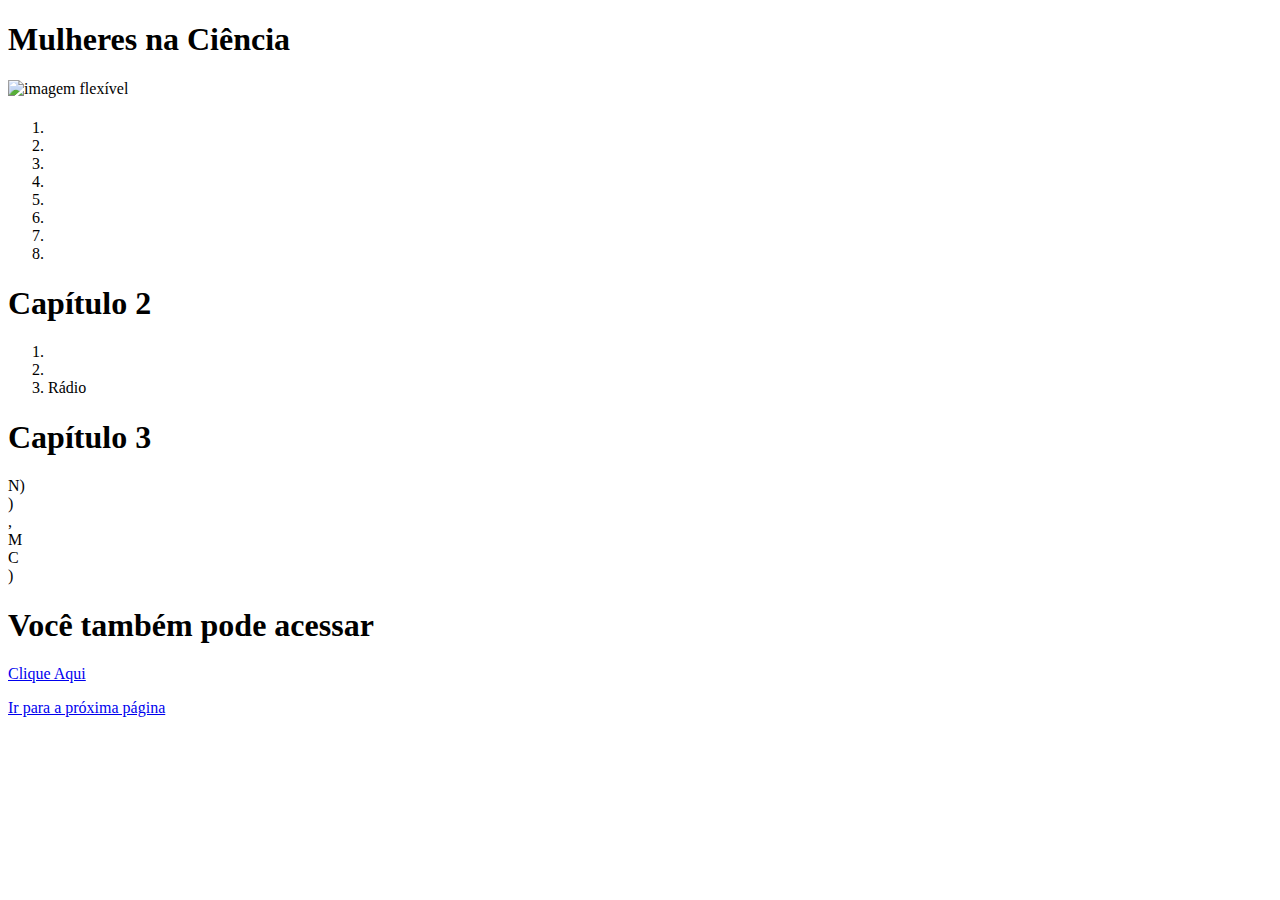
==== index.html @ ea7f31db "meu primeiro commit" ====
<!DOCTYPE html>
<html lang="pt-br">
<head>
    <meta charset="UTF-8">
    <meta http-equiv="X-UA-Compatible" content="IE=edge">
    <meta name="viewport" content="width=device-width, initial-scale=1.0">
    <title>Site</title>
    <link rel="stylesheet" href="Style.css">
    <link rel="shortcut icon" href="favicon.ico" type="image/x-icon">
</head>
<body>
<h1>Mulheres na Ciência</h1>
<p></p>
    <picture>
        <img src="imagens/foto01.jfif" alt="imagem flexível"
    </picture>
    
    <h2><i> </i></h2>
    <h1></h1>
    <h2></h2>
    <p>
        <ol>
        <li></li>  
        <li> </li>
        <li></li>
        <li></li>
        <li></li>
        <li></li>
        <li></li>
        <li></li>

        </ol>
    </p>
    <h1>Capítulo 2</h1>
    <h2></h2>
    <p>
        <ol>
            <li></li>
            <li></li>
            <li>Rádio</li>
        </ol>
        
    </p>

    <h1>Capítulo 3</h1>
    <h2></h2>
    <p>
        <li>N)</li>	
        <li>)</li> 
        <li>,</li>
        <li>M</li>
        <li>C</li>
        <li>)</li></p>


    <h1>Você também pode acessar</h1>
    <p> <a href="https://pt.wikipedia.org/wiki/Marie_Curie " target="_blank" rel="external"> Clique Aqui</a></p>

    <p>
        <p></p>
    <a href="pagina02.html">Ir para a próxima página</a></p>
    <favicon <link rel="icon" type="32x32" sizes="32x32" href="/favicon-32x32.png">

</body>
</html>
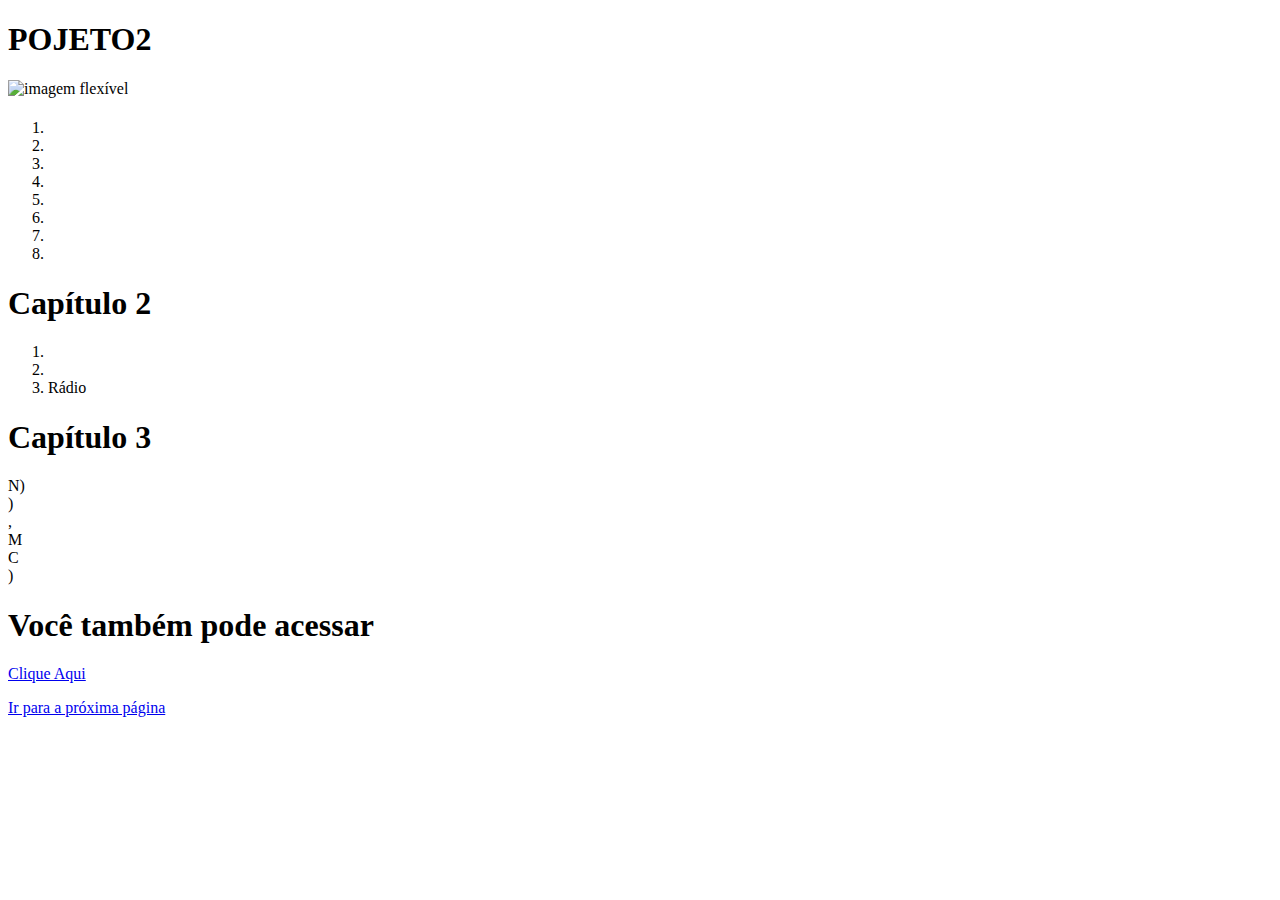
==== commit 16639bed: "alterações" ====
--- a/index.html
+++ b/index.html
@@ -9,7 +9,7 @@
     <link rel="shortcut icon" href="favicon.ico" type="image/x-icon">
 </head>
 <body>
-<h1>Mulheres na Ciência</h1>
+<h1>POJETO2</h1>
 <p></p>
     <picture>
         <img src="imagens/foto01.jfif" alt="imagem flexível"
@@ -39,6 +39,10 @@
             <li></li>
             <li>Rádio</li>
         </ol>
+
+
+
+        
         
     </p>
 
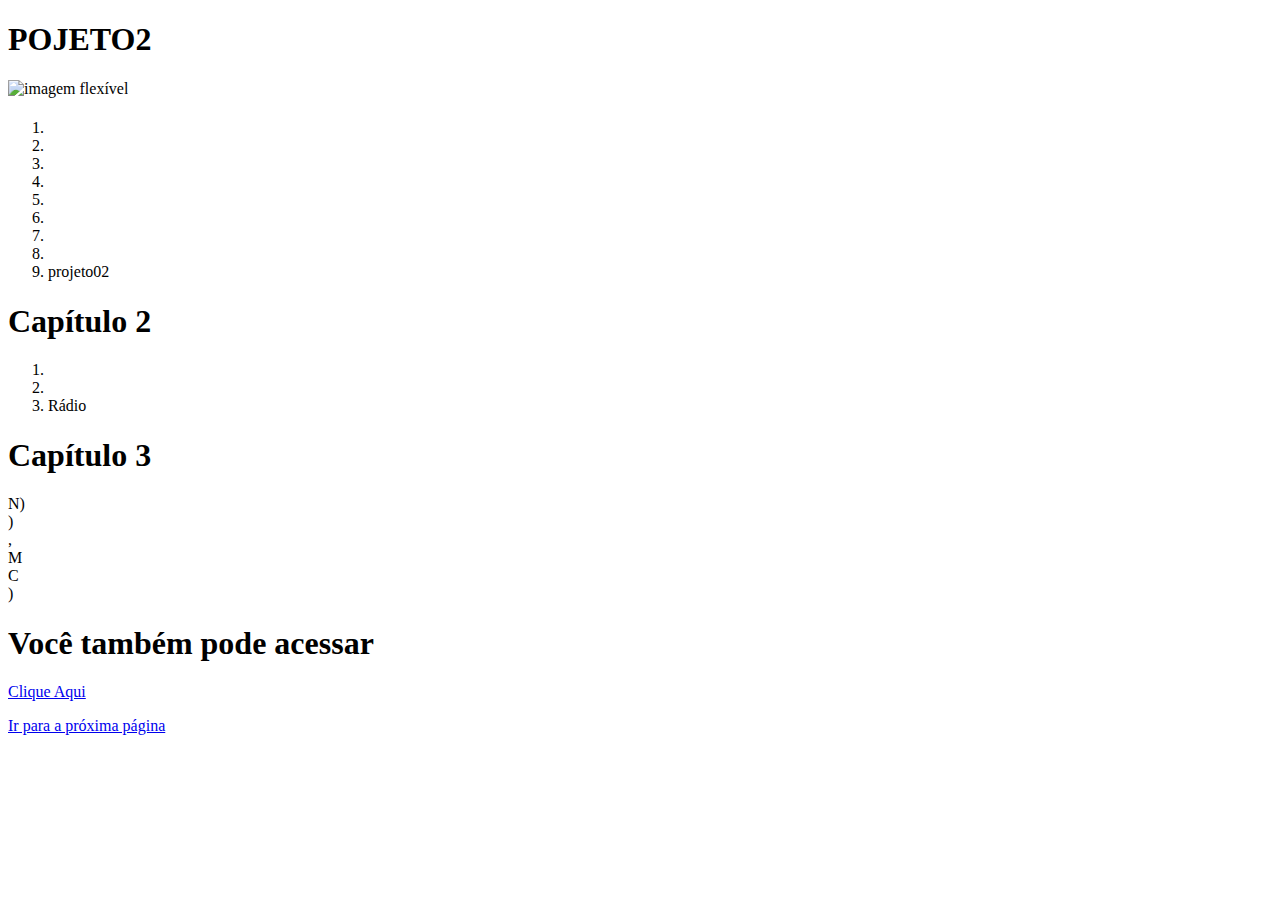
==== commit 3b2dd4e4: "alterações" ====
--- a/index.html
+++ b/index.html
@@ -28,6 +28,7 @@
         <li></li>
         <li></li>
         <li></li>
+        <li>projeto02</li>
 
         </ol>
     </p>
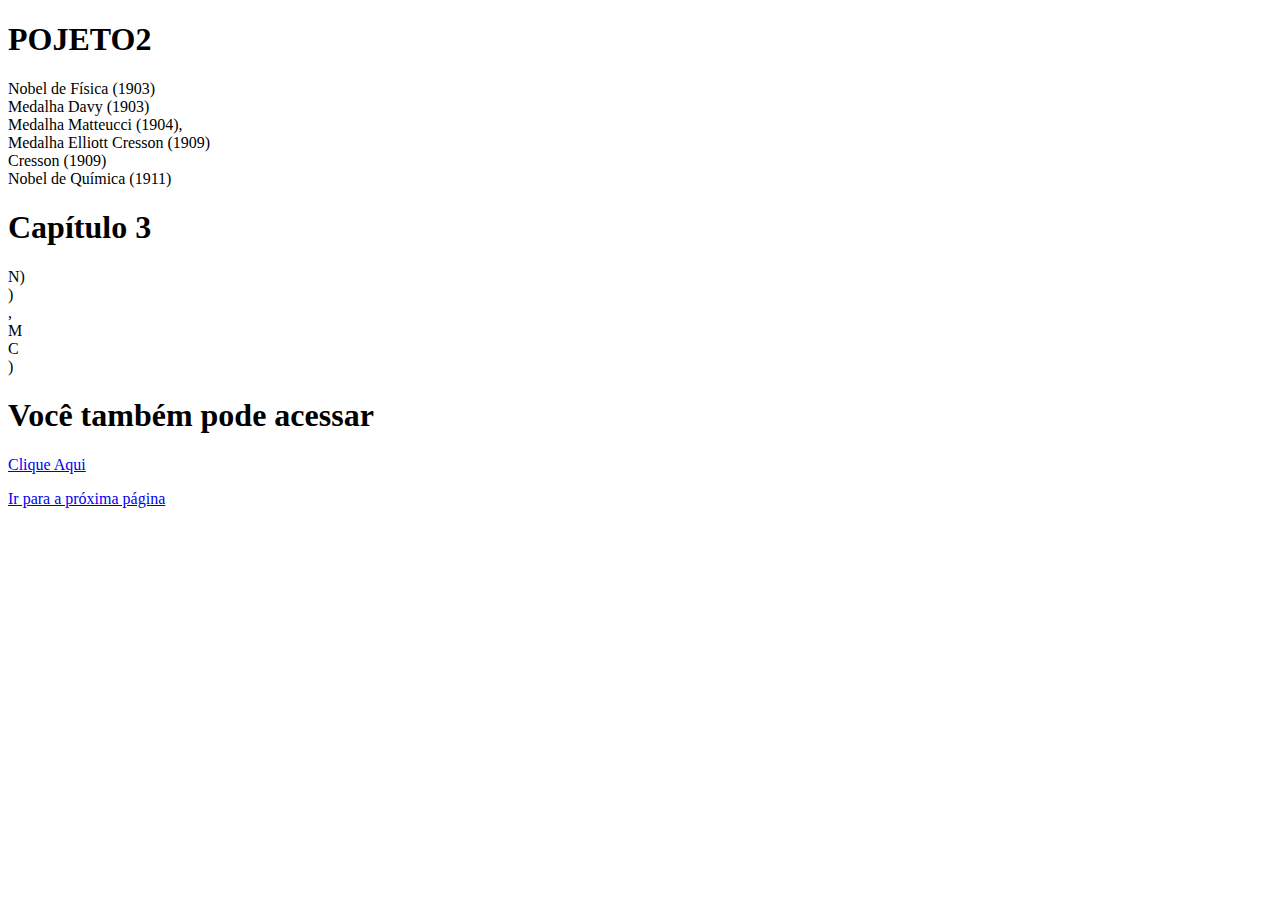
==== commit 36be8a48: "alterações" ====
--- a/index.html
+++ b/index.html
@@ -10,43 +10,14 @@
 </head>
 <body>
 <h1>POJETO2</h1>
-<p></p>
-    <picture>
-        <img src="imagens/foto01.jfif" alt="imagem flexível"
-    </picture>
+<p></p>   
+<li>Nobel de Física (1903)</li>	
+<li>Medalha Davy (1903)</li> 
+<li>Medalha Matteucci (1904),</li>
+<li>Medalha Elliott Cresson (1909)</li>
+<li>Cresson (1909)</li>
+<li>Nobel de Química (1911)</li></p>
     
-    <h2><i> </i></h2>
-    <h1></h1>
-    <h2></h2>
-    <p>
-        <ol>
-        <li></li>  
-        <li> </li>
-        <li></li>
-        <li></li>
-        <li></li>
-        <li></li>
-        <li></li>
-        <li></li>
-        <li>projeto02</li>
-
-        </ol>
-    </p>
-    <h1>Capítulo 2</h1>
-    <h2></h2>
-    <p>
-        <ol>
-            <li></li>
-            <li></li>
-            <li>Rádio</li>
-        </ol>
-
-
-
-        
-        
-    </p>
-
     <h1>Capítulo 3</h1>
     <h2></h2>
     <p>
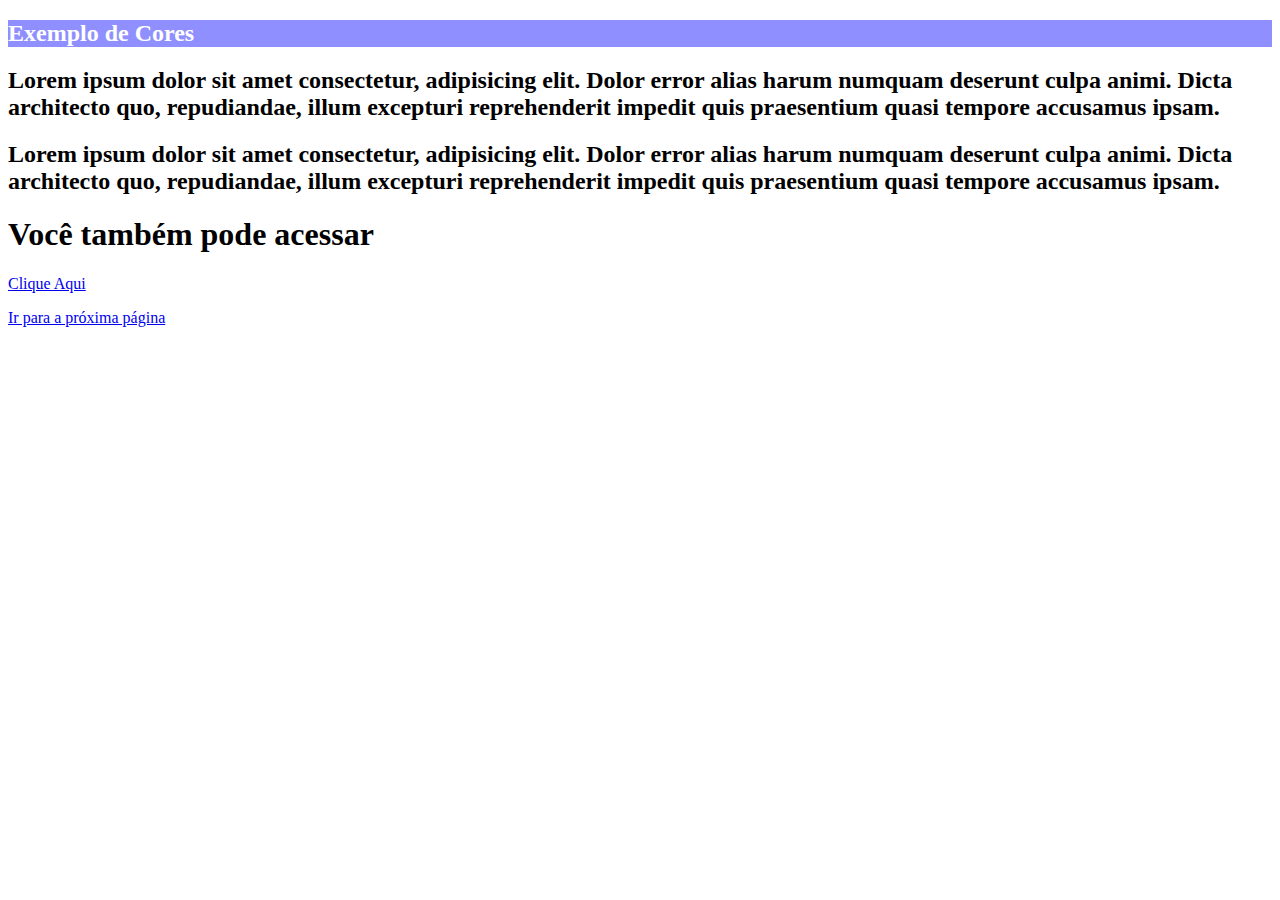
==== commit 78cd2845: "alterações" ====
--- a/index.html
+++ b/index.html
@@ -4,31 +4,28 @@
     <meta charset="UTF-8">
     <meta http-equiv="X-UA-Compatible" content="IE=edge">
     <meta name="viewport" content="width=device-width, initial-scale=1.0">
-    <title>Site</title>
-    <link rel="stylesheet" href="Style.css">
-    <link rel="shortcut icon" href="favicon.ico" type="image/x-icon">
+    <title>Cores em CSS</title>
 </head>
 <body>
-<h1>POJETO2</h1>
-<p></p>   
-<li>Nobel de Física (1903)</li>	
-<li>Medalha Davy (1903)</li> 
-<li>Medalha Matteucci (1904),</li>
-<li>Medalha Elliott Cresson (1909)</li>
-<li>Cresson (1909)</li>
-<li>Nobel de Química (1911)</li></p>
+    <h2 style="background-color: hwb(240 0% 0% / 0.438); color: white">Exemplo de Cores</h2>
+
+    <h2>Lorem ipsum dolor sit amet consectetur, adipisicing elit. Dolor error alias harum numquam deserunt culpa animi. Dicta architecto quo, repudiandae, illum excepturi reprehenderit impedit quis praesentium quasi tempore accusamus ipsam.</h2>
+
+    <h2>Lorem ipsum dolor sit amet consectetur, adipisicing elit. Dolor error alias harum numquam deserunt culpa animi. Dicta architecto quo, repudiandae, illum excepturi reprehenderit impedit quis praesentium quasi tempore accusamus ipsam.</h2>
     
-    <h1>Capítulo 3</h1>
-    <h2></h2>
-    <p>
-        <li>N)</li>	
-        <li>)</li> 
-        <li>,</li>
-        <li>M</li>
-        <li>C</li>
-        <li>)</li></p>
-
-
+    
+    
+    
+    
+    
+    
+    
+    
+    
+    
+    
+    
+    
     <h1>Você também pode acessar</h1>
     <p> <a href="https://pt.wikipedia.org/wiki/Marie_Curie " target="_blank" rel="external"> Clique Aqui</a></p>
 
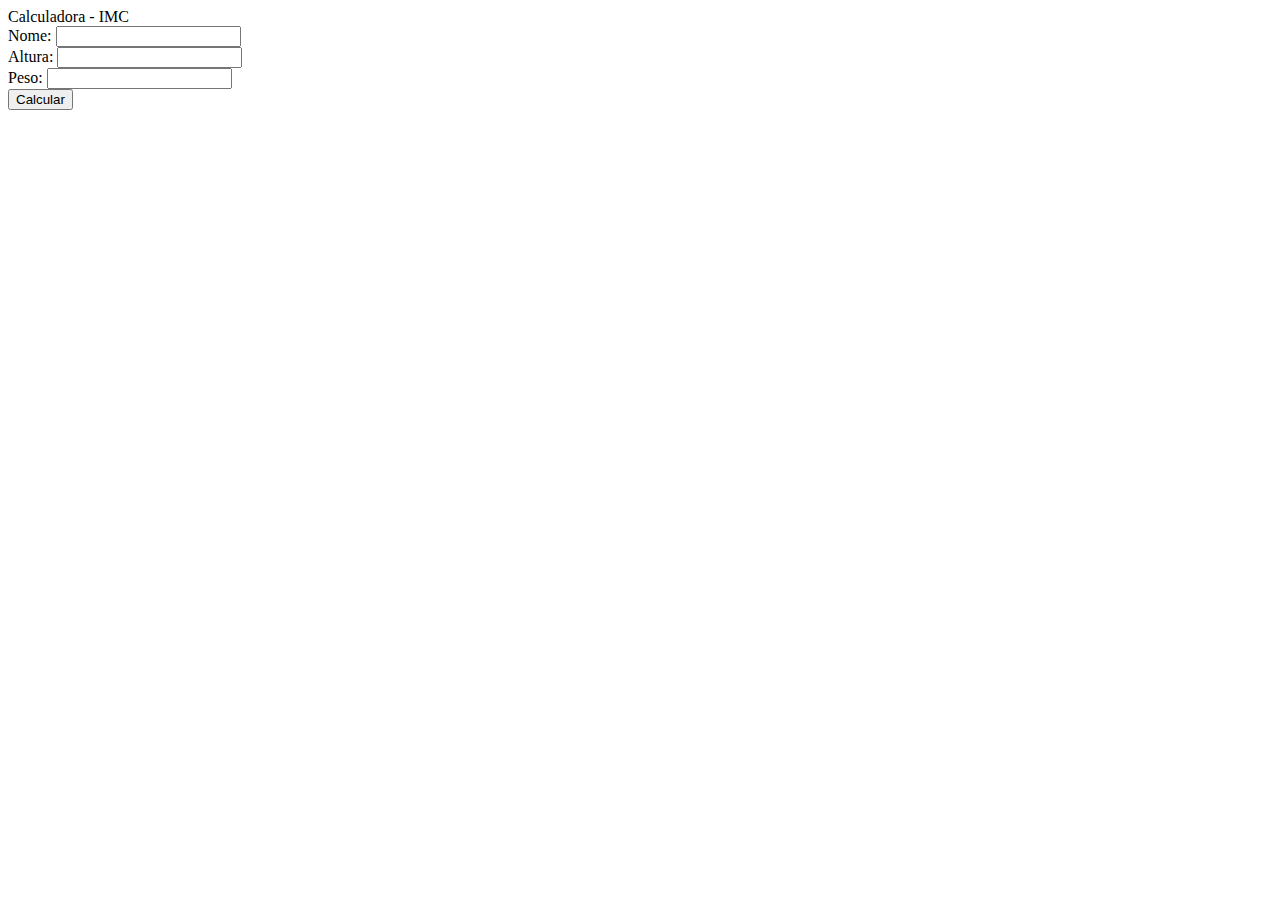
==== commit 21219e0c: "revisão" ====
--- a/index.html
+++ b/index.html
@@ -2,37 +2,31 @@
 <html lang="pt-br">
 <head>
     <meta charset="UTF-8">
-    <meta http-equiv="X-UA-Compatible" content="IE=edge">
     <meta name="viewport" content="width=device-width, initial-scale=1.0">
-    <title>Cores em CSS</title>
+    <title>IMC</title>
+    <link rel="stylesheet" href="style.css>">
 </head>
 <body>
-    <h2 style="background-color: hwb(240 0% 0% / 0.438); color: white">Exemplo de Cores</h2>
+<main>
+    <div class="container">
+        <div class="title"> Calculadora - IMC </div>
+        <div class="input">
+            <label>Nome:</label>
+            <input type="text" id="nome">
+            </div>
+            <div class="input">
+            <label>Altura:</label>
+            <input type="number" id="altura">
+            </div>
+            <div class="input">
+                <laber>Peso:</laber>
+                <input type="number" id="peso">
+            </div>
+            <button id="calcular">Calcular</button>
 
-    <h2>Lorem ipsum dolor sit amet consectetur, adipisicing elit. Dolor error alias harum numquam deserunt culpa animi. Dicta architecto quo, repudiandae, illum excepturi reprehenderit impedit quis praesentium quasi tempore accusamus ipsam.</h2>
-
-    <h2>Lorem ipsum dolor sit amet consectetur, adipisicing elit. Dolor error alias harum numquam deserunt culpa animi. Dicta architecto quo, repudiandae, illum excepturi reprehenderit impedit quis praesentium quasi tempore accusamus ipsam.</h2>
-    
-    
-    
-    
-    
-    
-    
-    
-    
-    
-    
-    
-    
-    
-    <h1>Você também pode acessar</h1>
-    <p> <a href="https://pt.wikipedia.org/wiki/Marie_Curie " target="_blank" rel="external"> Clique Aqui</a></p>
-
-    <p>
-        <p></p>
-    <a href="pagina02.html">Ir para a próxima página</a></p>
-    <favicon <link rel="icon" type="32x32" sizes="32x32" href="/favicon-32x32.png">
-
+            <div class="result" id="resultado"></div>
+    </div>
+</main>    
+<script src="./imc.js"></script>
 </body>
 </html>